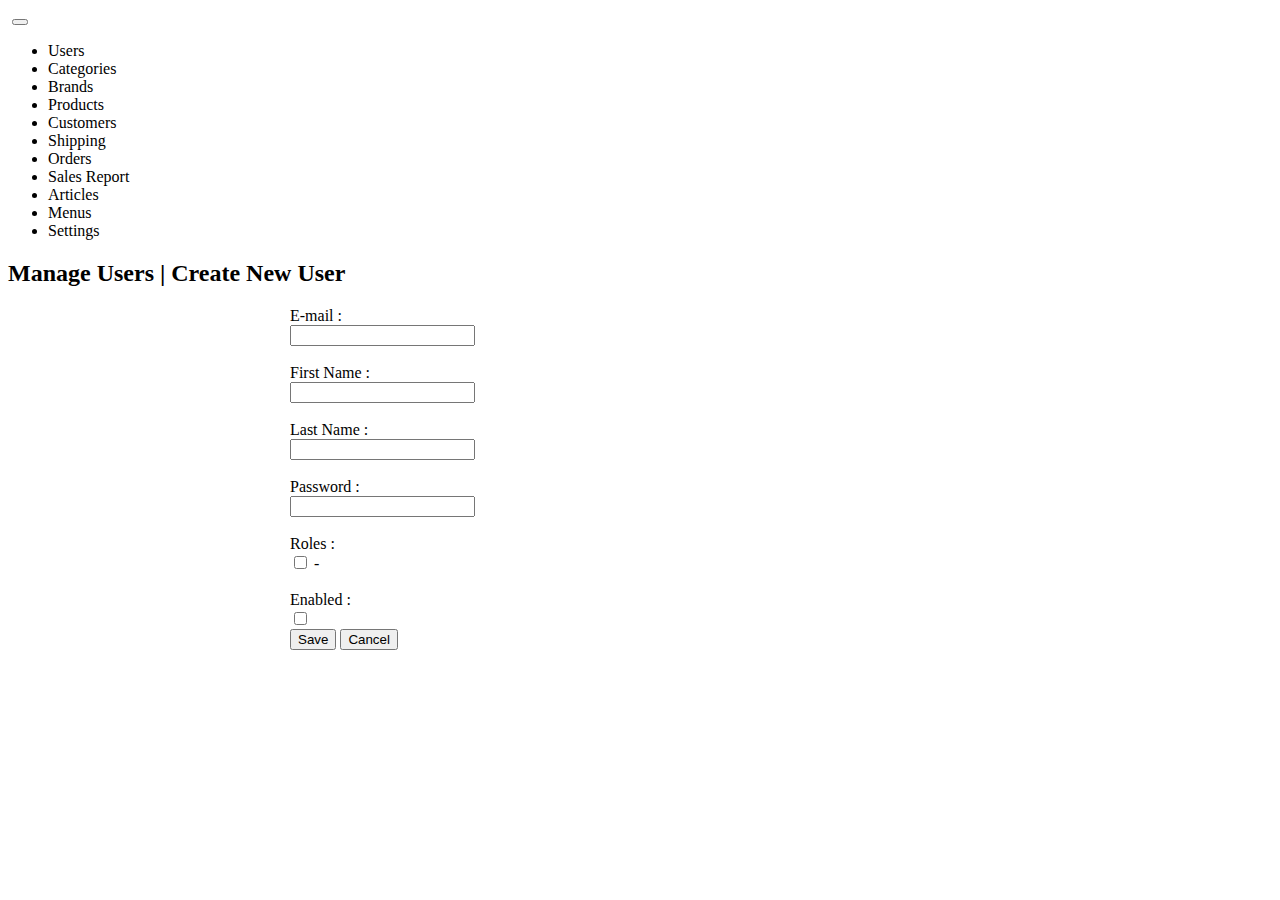
==== ShopmeWebParent/ShopmeBackEnd/src/main/resources/templates/user_form.html @ 1d86dc55 "added user creation" ====
<!DOCTYPE html>
<html xmlns:th="htto://www.thymeleaf.org">
<head>
	<meta http-equiv="Content-Type" content="text/html; charset=UTF-8">
	<meta name="viewport" content="width=device-width,initial-scale=1.0, minimum-scale=1.0">
<title>Home - Shopme Admin</title>

	<link rel="stylesheet" type="text/css" th:href="@{/webjars/bootstrap/css/bootstrap.min.css}"/>
	<script type="text/javascript" th:src="@{/webjars/jquery/jquery.min.js}"></script>
	<script type="text/javascript" th:src="@{/webjars/bootstrap/js/bootstrap.min.js}"></script>
</head>
<body>
	<div class="container-fluid">
		<div>
			<nav class="navbar navbar-expand-lg bg-dark navbar-dark">
				<a class="navbar-brand" th:href="@{/}">
					<img th:src="@{/images/ShopmeAdminSmall.png}"/>
				</a>
				<button class="navbar-toggler" type="button" data-toggle="collapse" data-target="#navbarNav" aria-controls="navbarNav" aria-expanded="false" aria-label="Toggle navigation">
					<span class="navbar-toggler-icon"></span>
				</button>
				<div class="collapse navbar-collapse" id="navbarNav">
					<ul class="navbar-nav">
						<li class="nav-item">
							<a class="nav-link" th:href="@{/users}">Users</a>
						</li>
						<li class="nav-item">
							<a class="nav-link" th:href="@{/categories}">Categories</a>
						</li>
						<li class="nav-item">
							<a class="nav-link" th:href="@{/brands}">Brands</a>
						</li>
						<li class="nav-item">
							<a class="nav-link" th:href="@{/products}">Products</a>
						</li>
						<li class="nav-item">
							<a class="nav-link" th:href="@{/customers}">Customers</a>
						</li>
						<li class="nav-item">
							<a class="nav-link" th:href="@{/shipping}">Shipping</a>
						</li>
						<li class="nav-item">
							<a class="nav-link" th:href="@{/orders}">Orders</a>
						</li>
						<li class="nav-item">
							<a class="nav-link" th:href="@{/report}">Sales Report</a>
						</li>
						<li class="nav-item">
							<a class="nav-link" th:href="@{/articles}">Articles</a>
						</li>
						<li class="nav-item">
							<a class="nav-link" th:href="@{/menus}">Menus</a>
						</li>
						<li class="nav-item">
							<a class="nav-link" th:href="@{/settings}">Settings</a>
						</li>
					</ul>
				</div>
			</nav>
		</div>
		<div>
			<h2>Manage Users | Create New User</h2>
		</div>
			<form th:action="@{/users/save}" method="post" style="max-width: 700px; margin: 0 auto"
			th:object="${user}">
				<div class="border border-secondary rounded p-3">
					<div class="form-group row">
						<label class="col-sm-4 col-form-label">E-mail : </label>
						<div class="col-sm-8">
							<input type="email" class="form-control" th:field="*{email}" required minlength="8" maxlength="128"/>
						</div>
					</div>
					<br>
					<div class="form-group row">
						<label class="col-sm-4 col-form-label">First Name : </label>
						<div class="col-sm-8">
							<input type="text" class="form-control" th:field="*{firstName}" required minlength="2" maxlength="128"/>
						</div>
					</div>
					<br>
					<div class="form-group row">
						<label class="col-sm-4 col-form-label">Last Name : </label>
						<div class="col-sm-8">
							<input type="text" class="form-control" th:field="*{lastName}" required minlength="2" maxlength="128"/>
						</div>
					</div>
					<br>
					<div class="form-group row">
						<label class="col-sm-4 col-form-label">Password : </label>
						<div class="col-sm-8">
							<input type="password" class="form-control" th:field="*{password}" required minlength="8" maxlength="128"/>
						</div>
					</div>
					<br>
					<div class="form-group row">
						<label class="col-sm-4 col-form-label">Roles : </label>
						<div class="col-sm-8">
							<th:block th:each="role : ${listRole}">
								<input type="checkbox" th:field="*{roles}"
								th:text="${role.name}" th:value="${role.id}"
									   class="m-2"
								/>
								- <small th:text="${role.description}"></small>
								<br>
							</th:block>
						</div>
					</div>
					<br>
					<div class="form-group row">
						<label class="col-sm-4 col-form-label">Enabled : </label>
						<div class="col-sm-8">
							<input type="checkbox" th:field="*{enabled}"/>
						</div>
					</div>

					<div class="text-center">
						<input type="submit" value="Save" class="btn btn-primary m-3"/>
						<a th:href="@{/users}">
							<input type="button" value="Cancel" class="btn btn-secondary">
						</a>
					</div>
				</div>
			</form>
	</div>

	<script src="https://code.jquery.com/jquery-3.5.1.slim.min.js" integrity="sha384-DfXdz2htPH0lsSSs5nCTpuj/zy4C+OGpamoFVy38MVBnE+IbbVYUew+OrCXaRkfj" crossorigin="anonymous"></script>

	<script src="https://cdn.jsdelivr.net/npm/bootstrap@4.5.3/dist/js/bootstrap.bundle.min.js" integrity="sha384-ho+j7jyWK8fNQe+A12Hb8AhRq26LrZ/JpcUGGOn+Y7RsweNrtN/tE3MoK7ZeZDyx" crossorigin="anonymous"></script>

</body>
</html>
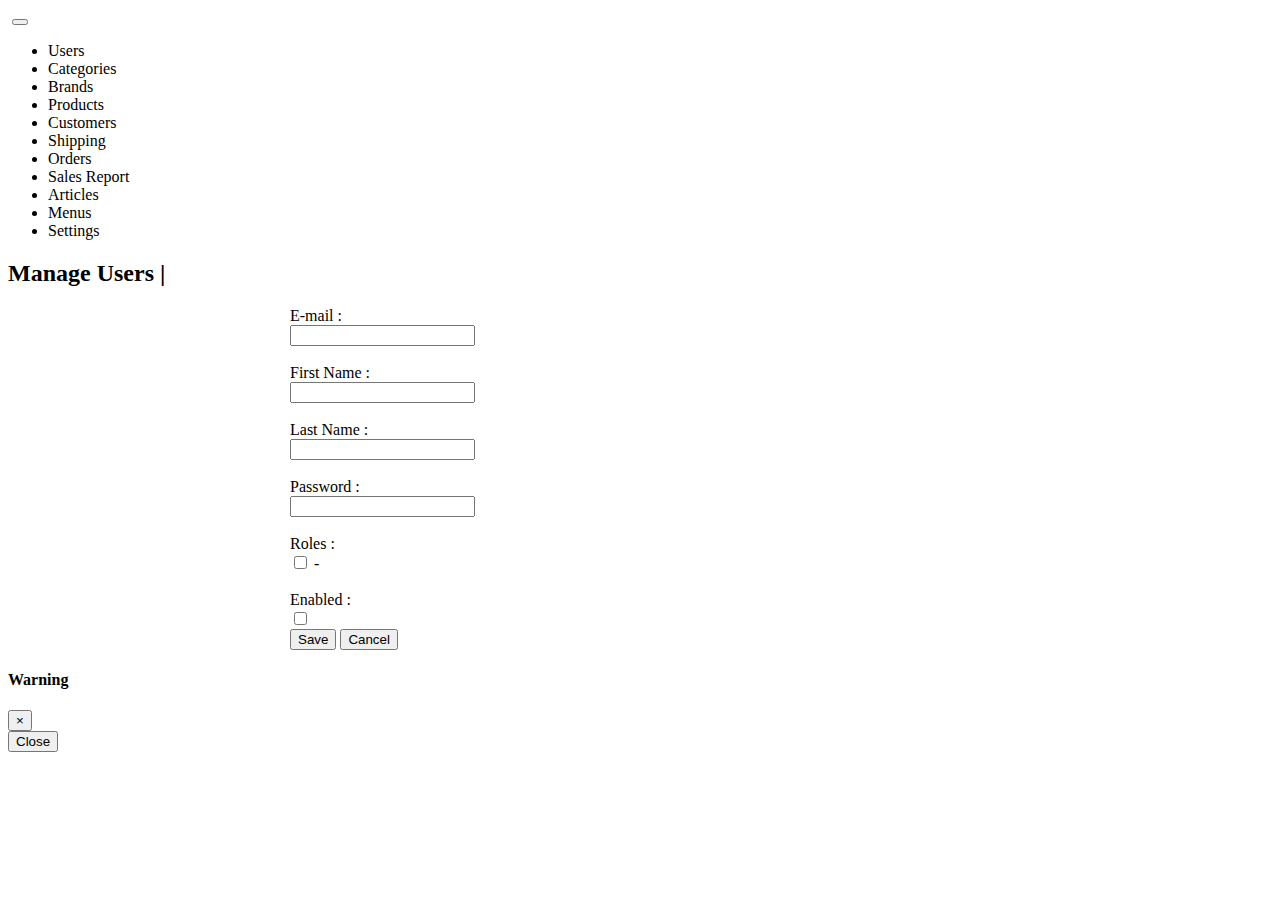
==== commit 01a9cd3e: "added user edit logic" ====
--- a/ShopmeWebParent/ShopmeBackEnd/src/main/resources/templates/user_form.html
+++ b/ShopmeWebParent/ShopmeBackEnd/src/main/resources/templates/user_form.html
@@ -3,7 +3,7 @@
 <head>
 	<meta http-equiv="Content-Type" content="text/html; charset=UTF-8">
 	<meta name="viewport" content="width=device-width,initial-scale=1.0, minimum-scale=1.0">
-<title>Home - Shopme Admin</title>
+<title th:text="${pageTitle}"></title>
 
 	<link rel="stylesheet" type="text/css" th:href="@{/webjars/bootstrap/css/bootstrap.min.css}"/>
 	<script type="text/javascript" th:src="@{/webjars/jquery/jquery.min.js}"></script>
@@ -59,10 +59,10 @@
 			</nav>
 		</div>
 		<div>
-			<h2>Manage Users | Create New User</h2>
+			<h2>Manage Users | <span th:text="${pageTitle}"></span></h2>
 		</div>
 			<form th:action="@{/users/save}" method="post" style="max-width: 700px; margin: 0 auto"
-			th:object="${user}">
+			th:object="${user}" onsubmit="return checkEmailUnique(this);">
 				<div class="border border-secondary rounded p-3">
 					<div class="form-group row">
 						<label class="col-sm-4 col-form-label">E-mail : </label>
@@ -121,7 +121,44 @@
 					</div>
 				</div>
 			</form>
+
+		<div class="modal fade text-center" id="modalDialog">
+			<div class="modal-dialog">
+				<div class="modal-content">
+					<div class="modal-header">
+						<h4 class="model-title" id="modalTitle">Warning</h4>
+						<button type="button" class="close" data-dismiss="modal">&times;</button>
+					</div>
+					<div class="modal-body">
+						<span id="modalBody"></span>
+					</div>
+					<div class="modal-footer">
+						<button type="button" class="btn btn-danger" data-dismiss="modal">Close</button>
+					</div>
+				</div>
+			</div>
+		</div>
+
 	</div>
+
+	<script type="text/javascript">
+   function checkEmailUnique(form) {
+      url = "[[@{/users/check_email}]]";
+      userEmail = $("#email").val();
+      csrfValue = $("input[name='_csrf']").val();
+      console.log(userEmail);
+      params = {email: userEmail, _csrf: csrfValue};
+
+      $.post(url, params, function(response) {
+      	if(response == "OK"){
+      		form.submit();
+      	} else if (response == "Duplicate") {
+         	alert("User is already present : " + userEmail);
+        }
+      });
+      return false;
+   }
+</script>
 
 	<script src="https://code.jquery.com/jquery-3.5.1.slim.min.js" integrity="sha384-DfXdz2htPH0lsSSs5nCTpuj/zy4C+OGpamoFVy38MVBnE+IbbVYUew+OrCXaRkfj" crossorigin="anonymous"></script>
 
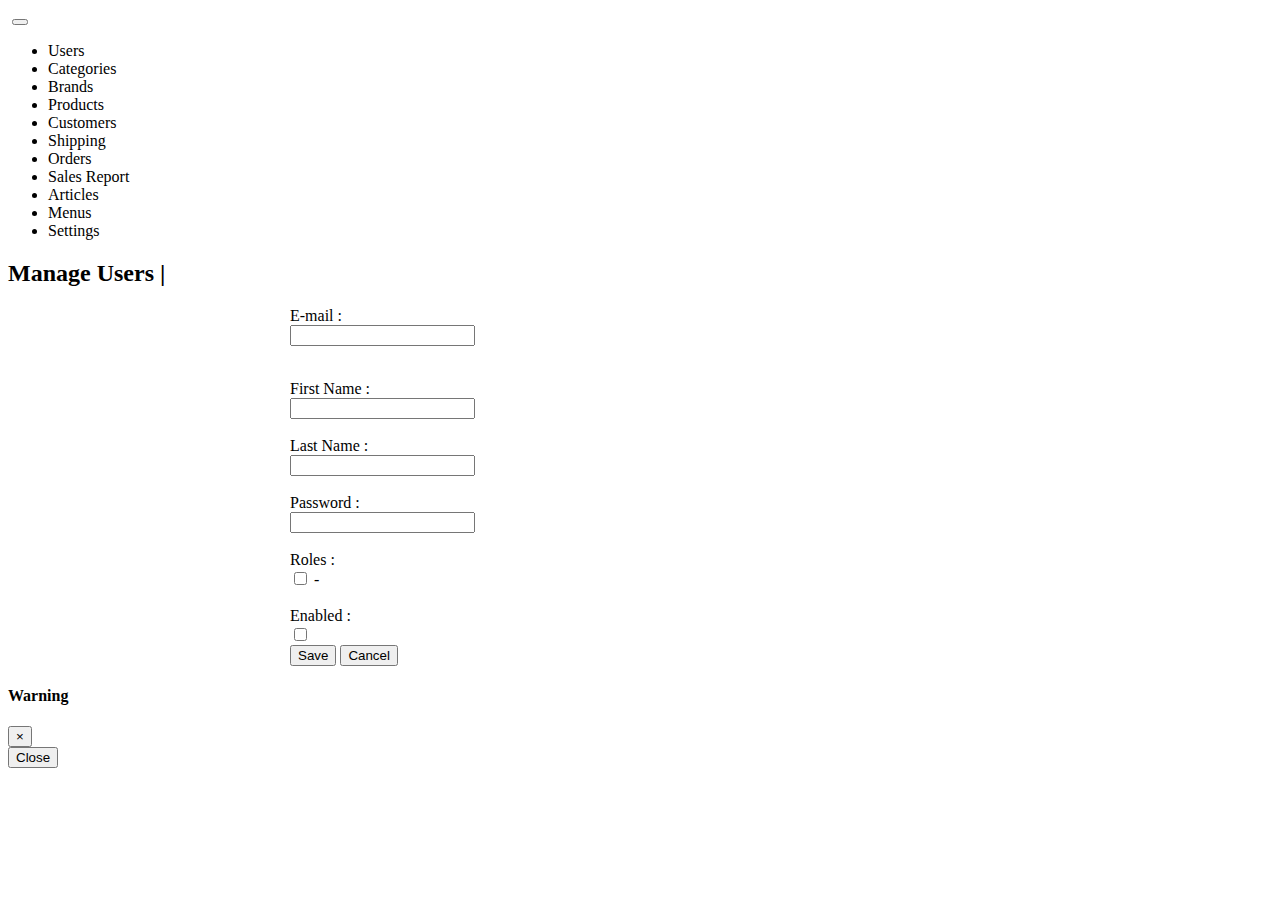
==== commit 5375445a: "updated user duplicate logic" ====
--- a/ShopmeWebParent/ShopmeBackEnd/src/main/resources/templates/user_form.html
+++ b/ShopmeWebParent/ShopmeBackEnd/src/main/resources/templates/user_form.html
@@ -68,6 +68,8 @@
 						<label class="col-sm-4 col-form-label">E-mail : </label>
 						<div class="col-sm-8">
 							<input type="email" class="form-control" th:field="*{email}" required minlength="8" maxlength="128"/>
+							<p th:errors = "*{email}" class="text-danger"
+							   th:if="${#fields.hasErrors('email')}"></p>
 						</div>
 					</div>
 					<br>
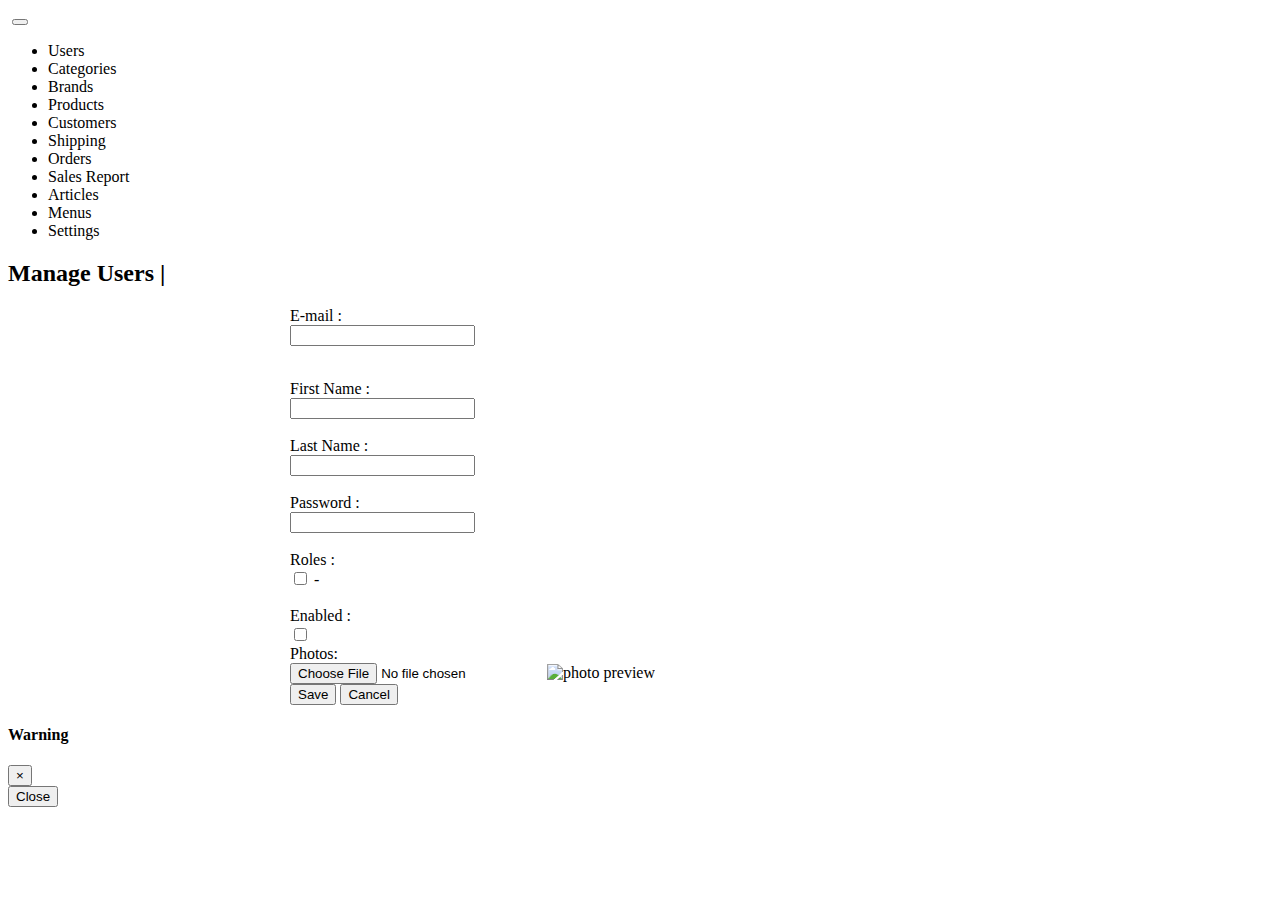
==== commit 141bde68: "fixed user photo display" ====
--- a/ShopmeWebParent/ShopmeBackEnd/src/main/resources/templates/user_form.html
+++ b/ShopmeWebParent/ShopmeBackEnd/src/main/resources/templates/user_form.html
@@ -62,6 +62,7 @@
 			<h2>Manage Users | <span th:text="${pageTitle}"></span></h2>
 		</div>
 			<form th:action="@{/users/save}" method="post" style="max-width: 700px; margin: 0 auto"
+				  enctype="multipart/form-data"
 			th:object="${user}" onsubmit="return checkEmailUnique(this);">
 				<div class="border border-secondary rounded p-3">
 					<div class="form-group row">
@@ -115,6 +116,16 @@
 						</div>
 					</div>
 
+					<div class="form-group row">
+						<label class="col-sm-4 col-form-label">Photos: </label>
+						<div class="col-sm-8">
+							<input type="file" id="fileImage" name="image" accept="image/png, image/jpeg"
+							class="mb-2"/>
+							<img id="thumbnail" alt="photo preview" th:src="@{${user.photoImagePath}}"
+							class="img-fluid"/>
+						</div>
+					</div>
+
 					<div class="text-center">
 						<input type="submit" value="Save" class="btn btn-primary m-3"/>
 						<a th:href="@{/users}">
@@ -144,6 +155,33 @@
 	</div>
 
 	<script type="text/javascript">
+
+	$(document).ready(function() {
+		$("$buttonCancel").on("click", function() {
+			window.location = "[[@{/users}]]";
+		});
+		$(#fileImage).change(function(){
+			fileSize = this.files[0].size;
+			alert("File size : " + fileSize);
+
+			if(fileSize > 1048576){
+				this.setCustomValidity("photo size less than 1 MB");
+				this.reportValidity();
+			}else{
+				this.setCustomValidity("");
+				showImageThumbnail(this);
+			}
+		});
+	});
+
+	function showImageThumbnail(fileInput){
+		var file = fileInput.files[0];
+		var reader = new FileReader();
+		reader.onload = function(e) {
+			$("$thumbnail").attr("src", e.target.result);
+		};
+	}
+
    function checkEmailUnique(form) {
       url = "[[@{/users/check_email}]]";
       userEmail = $("#email").val();
